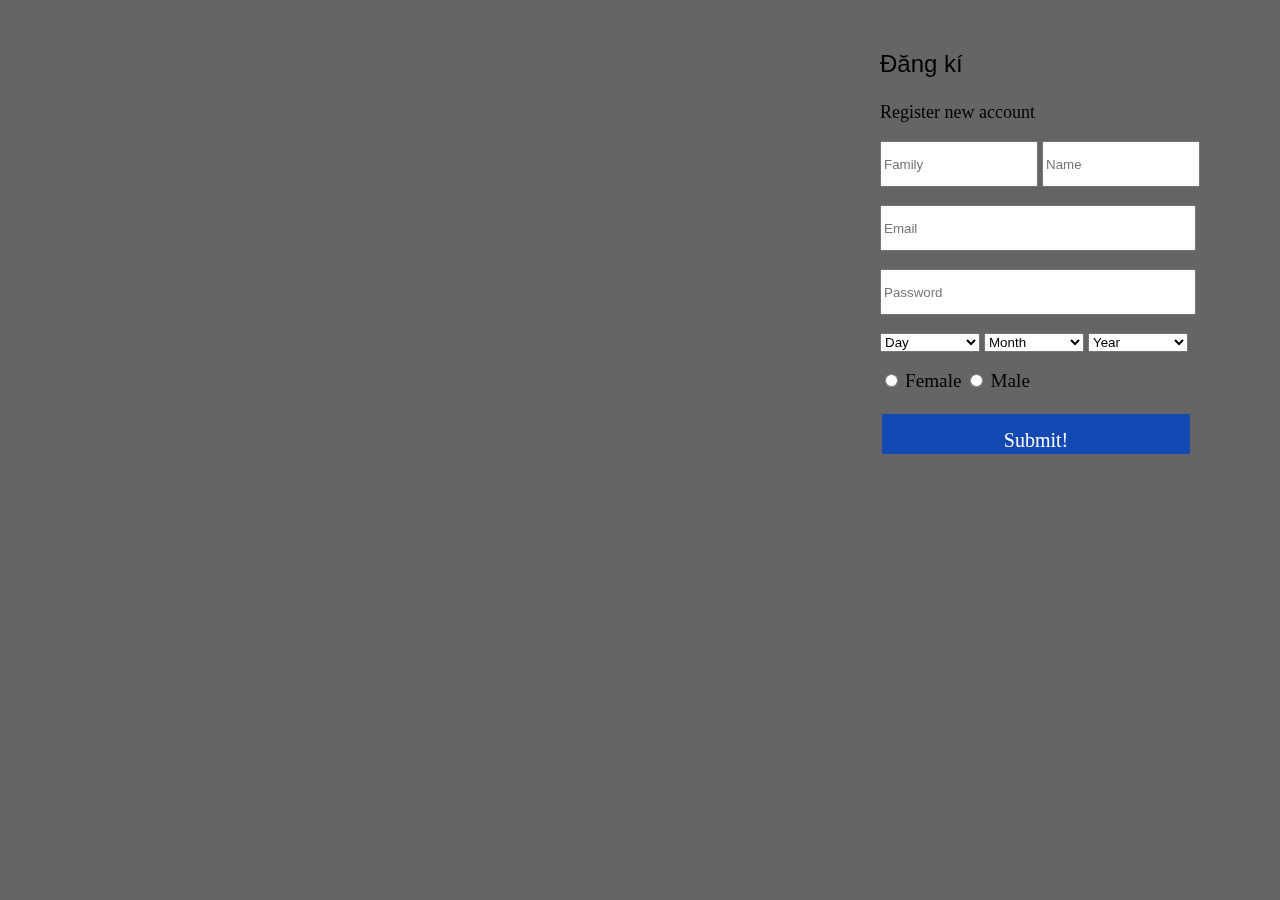
==== index.html @ c6c23900 "Mother f*cker only one day!" ====
<!DOCTYPE html>
<html>
    <head>
        <meta charset="UTF-8">
        <title>Homework01</title>
        <link rel="stylesheet" type="text/css" href="index.css" />
        <script>
            function submit() {
                var reqfamily = document.forms["reg"]["family"].value;
                var reqname = document.forms["reg"]["name"].value;
                var reqmail = document.forms["reg"]["email"].value;
                var reqpass = document.forms["reg"]["psswd"].value;
                var reqdob = document.forms["reg"]["birthday_day"].value;
                var reqmob = document.forms["reg"]["birthday_month"].value;
                var reqyob = document.forms["reg"]["birthday_year"].value;
                var reqsex = document.form["reg"]["sex"].value;
                var allgood = true;
                //family
                if (reqfamily == "") {
                    alert("Family name must be filled out");
                    allgood = false;
                }
                //name
                if (reqname == "") {
                    alert("Name must be filled out");
                    allgood = false;
                }
                //email
                if (reqmail == "") {
                    alert("Email must be filled out");
                    allgood = false;
                }
                //password
                if (reqpass == "") {
                    alert("Password must be filled out");
                    allgood = false;
                }
                //dob
                if (reqdob == "0") {
                    alert("Day of birth must be choosed");
                    allgood = false;
                }
                //mob
                if (reqmob == "0") {
                    alert("Month of birth must be choosed");
                    allgood = false;
                }
                //yob
                if (reqyob == "0") {
                    alert("Year of birth must be choosed");
                    allgood = false;
                }
                //finish
                    if (allgood = true) {alert("Register successfully!")}
                    else {}
                }
        </script>
    </head>
    <body class="newStyle1" >
        <br />
        <span style="height: 300px; width: 400px;" class="newStyle10">
            <p style="text-align: left" class="newStyle2">Đăng kí</p>
            <p style="text-align: left" class="newStyle3">Register new account</p>
            <form name="reg" method="get" id="reg" name="reg" onsubmit="submit()">
                <input type="text" data-type="text" name="family" placeholder="Family" style="height: 40px; width: 150px;" class="cursor" />
                <input type="text" data-type="text" name="name" placeholder="Name" style="height: 40px; width: 150px;" class="cursor" /><br /><br />
                <input type="email" data-type="text" name="email" placeholder="Email" style="width: 308px; height: 40px;" class="cursor" /><br /><br />
                <input type="password" data-type="text" name="psswd" placeholder="Password" style="height: 40px; width: 308px;" class="cursor" /><br /><br />
                <select aria-label="dob" name="birthday_day" id="day" title="Day" style="cursor: crosshair;"><option value="0" selected="1">Day</option><option value="1">1</option><option value="2">2</option><option value="3">3</option><option value="4">4</option><option value="5">5</option><option value="6">6</option><option value="7">7</option><option value="8">8</option><option value="9">9</option><option value="10">10</option><option value="11">11</option><option value="12">12</option><option value="13">13</option><option value="14">14</option><option value="15">15</option><option value="16">16</option><option value="17">17</option><option value="18">18</option><option value="19">19</option><option value="20">20</option><option value="21">21</option><option value="22">22</option><option value="23">23</option><option value="24">24</option><option value="25">25</option><option value="26">26</option><option value="27">27</option><option value="28">28</option><option value="29">29</option><option value="30">30</option><option value="31">31</option></select>
                <select aria-label="mob" name="birthday_month" id="month" title="Month" style="cursor: crosshair;"><option value="0" selected="1">Month</option><option value="1">Jan</option><option value="2">Feb</option><option value="3">Mar</option><option value="4">Apr</option><option value="5">May</option><option value="6">Jun</option><option value="7">Jul</option><option value="8">Aug</option><option value="9">Sep</option><option value="10">Oct</option><option value="11">Nov</option><option value="12">Dec</option></select>
                <select aria-label="yob" name="birthday_year" id="year" title="Year" style="cursor: crosshair;"><option value="0" selected="1">Year</option><option value="2017">2017</option><option value="2016">2016</option><option value="2015">2015</option><option value="2014">2014</option><option value="2013">2013</option><option value="2012">2012</option><option value="2011">2011</option><option value="2010">2010</option><option value="2009">2009</option><option value="2008">2008</option><option value="2007">2007</option><option value="2006">2006</option><option value="2005">2005</option><option value="2004">2004</option><option value="2003">2003</option><option value="2002">2002</option><option value="2001">2001</option><option value="2000">2000</option><option value="1999">1999</option><option value="1998">1998</option><option value="1997">1997</option><option value="1996">1996</option><option value="1995">1995</option><option value="1994">1994</option><option value="1993">1993</option><option value="1992">1992</option><option value="1991">1991</option><option value="1990">1990</option><option value="1989">1989</option><option value="1988">1988</option><option value="1987">1987</option><option value="1986">1986</option><option value="1985">1985</option><option value="1984">1984</option><option value="1983">1983</option><option value="1982">1982</option><option value="1981">1981</option><option value="1980">1980</option><option value="1979">1979</option><option value="1978">1978</option><option value="1977">1977</option><option value="1976">1976</option><option value="1975">1975</option><option value="1974">1974</option><option value="1973">1973</option><option value="1972">1972</option><option value="1971">1971</option><option value="1970">1970</option><option value="1969">1969</option><option value="1968">1968</option><option value="1967">1967</option><option value="1966">1966</option><option value="1965">1965</option><option value="1964">1964</option><option value="1963">1963</option><option value="1962">1962</option><option value="1961">1961</option><option value="1960">1960</option><option value="1959">1959</option><option value="1958">1958</option><option value="1957">1957</option><option value="1956">1956</option><option value="1955">1955</option><option value="1954">1954</option><option value="1953">1953</option><option value="1952">1952</option><option value="1951">1951</option><option value="1950">1950</option><option value="1949">1949</option><option value="1948">1948</option><option value="1947">1947</option><option value="1946">1946</option><option value="1945">1945</option><option value="1944">1944</option><option value="1943">1943</option><option value="1942">1942</option><option value="1941">1941</option><option value="1940">1940</option><option value="1939">1939</option><option value="1938">1938</option><option value="1937">1937</option><option value="1936">1936</option><option value="1935">1935</option><option value="1934">1934</option><option value="1933">1933</option><option value="1932">1932</option><option value="1931">1931</option><option value="1930">1930</option><option value="1929">1929</option><option value="1928">1928</option><option value="1927">1927</option><option value="1926">1926</option><option value="1925">1925</option><option value="1924">1924</option><option value="1923">1923</option><option value="1922">1922</option><option value="1921">1921</option><option value="1920">1920</option><option value="1919">1919</option><option value="1918">1918</option><option value="1917">1917</option><option value="1916">1916</option><option value="1915">1915</option><option value="1914">1914</option><option value="1913">1913</option><option value="1912">1912</option><option value="1911">1911</option><option value="1910">1910</option><option value="1909">1909</option><option value="1908">1908</option><option value="1907">1907</option><option value="1906">1906</option><option value="1905">1905</option></select><br /><br />
                <input type="radio" name="sex" value="1" class="cursor">
                <label style="font-size: larger">Female</label>
                <input type="radio" name="sex" value="2" class="cursor">
                <label style="font-size: larger">Male</label><br /><br />
                <button class="submit_img" type="submit" name="submit">Submit!</button>
            </form>
        </span>
        <p>
            &nbsp;</p>
    </body>
</html>
---- index.css ----
﻿@font-face {
    font-family: submit;
    src: url(Kontakt.ttf)''
}
            #reg {
                text-align: left;
            }
            #day {
                width: 100px;
            }
            #month {
                width: 100px;
            }
            #year {
                width: 100px;
            }
            .submit_img {
                width: 308px;
                height: 40px;
                cursor: crosshair;
                background-color: Highlight;
                border: none;
                color: white;
                padding: 15px 32px;
                text-align: center;
                text-decoration: none;
                display: inline-block;
                font-size: 20px;
                margin: 4px 2px;
                font-family: submit;
            }
            .newStyle1 {
                background-color: #656565;
                background-image: url(https://github.com/HoangTheBoss/hyper/raw/master/Logo.png);
                background-repeat: no-repeat;
            }
            .newStyle2 {
                font-family: 'Arial';
                font-size: x-large;
            }
            .newStyle3 {
                font-family: 'Microsoft NeoGothic';
                font-size: large
            }
            .cursor {
                cursor: crosshair;
            }
            .newStyle10 {
                position: fixed;
                right: 0px;
            }
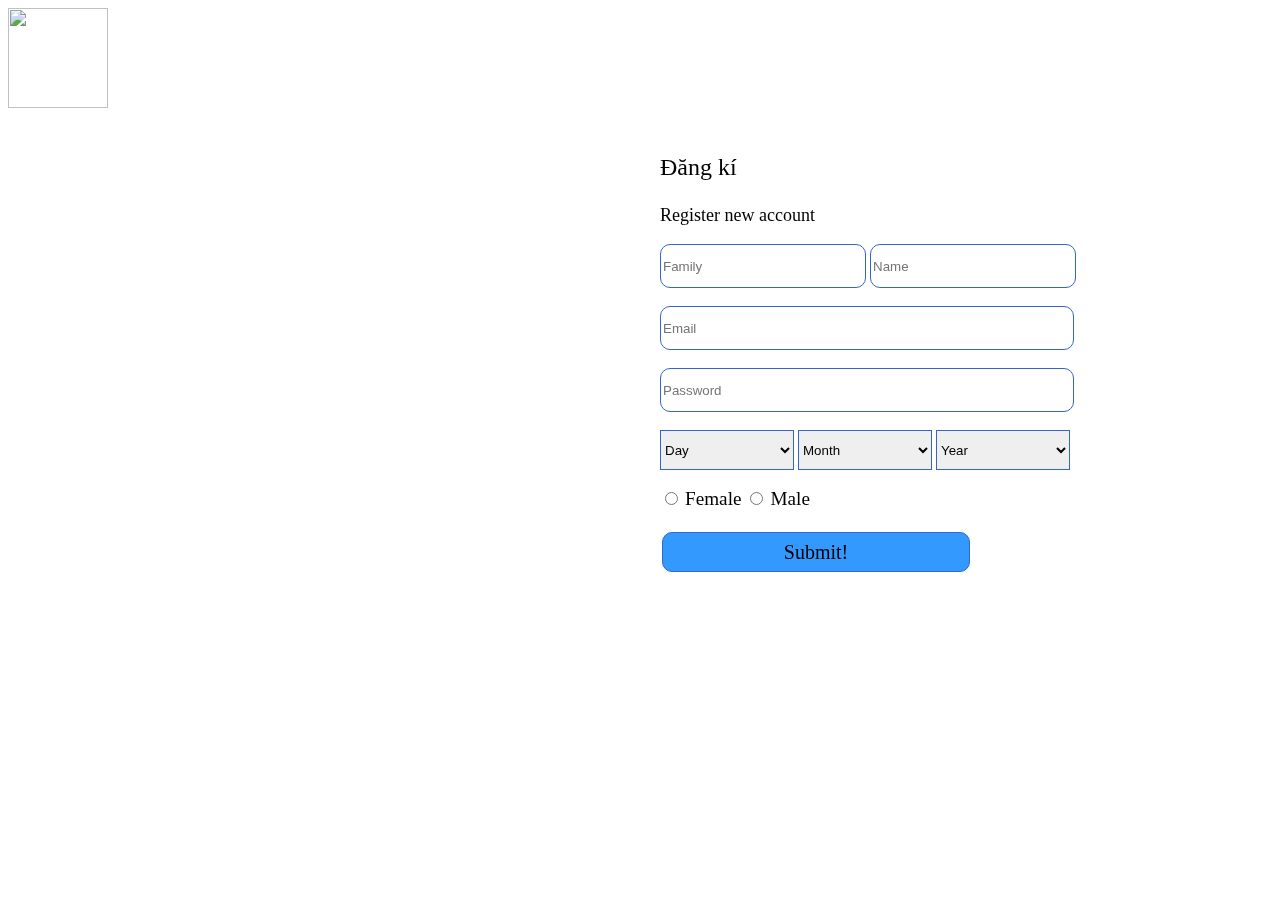
==== commit 6da04a7e: "It will be much faster using inter library" ====
--- a/index.html
+++ b/index.html
@@ -4,71 +4,27 @@
         <meta charset="UTF-8">
         <title>Homework01</title>
         <link rel="stylesheet" type="text/css" href="index.css" />
-        <script>
-            function submit() {
-                var reqfamily = document.forms["reg"]["family"].value;
-                var reqname = document.forms["reg"]["name"].value;
-                var reqmail = document.forms["reg"]["email"].value;
-                var reqpass = document.forms["reg"]["psswd"].value;
-                var reqdob = document.forms["reg"]["birthday_day"].value;
-                var reqmob = document.forms["reg"]["birthday_month"].value;
-                var reqyob = document.forms["reg"]["birthday_year"].value;
-                var reqsex = document.form["reg"]["sex"].value;
-                var allgood = true;
-                //family
-                if (reqfamily == "") {
-                    alert("Family name must be filled out");
-                    allgood = false;
-                }
-                //name
-                if (reqname == "") {
-                    alert("Name must be filled out");
-                    allgood = false;
-                }
-                //email
-                if (reqmail == "") {
-                    alert("Email must be filled out");
-                    allgood = false;
-                }
-                //password
-                if (reqpass == "") {
-                    alert("Password must be filled out");
-                    allgood = false;
-                }
-                //dob
-                if (reqdob == "0") {
-                    alert("Day of birth must be choosed");
-                    allgood = false;
-                }
-                //mob
-                if (reqmob == "0") {
-                    alert("Month of birth must be choosed");
-                    allgood = false;
-                }
-                //yob
-                if (reqyob == "0") {
-                    alert("Year of birth must be choosed");
-                    allgood = false;
-                }
-                //finish
-                    if (allgood = true) {alert("Register successfully!")}
-                    else {}
-                }
-        </script>
+        <script src="jquery-3.2.1.js"></script>
+        <script src="index.js"></script>
     </head>
-    <body class="newStyle1" >
+    <body>
+        <header class="head">
+            <span>
+                <img src="Logo.png" width="100px" height="100px" />
+            </span>
+        </header>
         <br />
-        <span style="height: 300px; width: 400px;" class="newStyle10">
+        <span style="height: 300px; width: 420px;" class="newStyle10">
             <p style="text-align: left" class="newStyle2">Đăng kí</p>
             <p style="text-align: left" class="newStyle3">Register new account</p>
-            <form name="reg" method="get" id="reg" name="reg" onsubmit="submit()">
-                <input type="text" data-type="text" name="family" placeholder="Family" style="height: 40px; width: 150px;" class="cursor" />
-                <input type="text" data-type="text" name="name" placeholder="Name" style="height: 40px; width: 150px;" class="cursor" /><br /><br />
-                <input type="email" data-type="text" name="email" placeholder="Email" style="width: 308px; height: 40px;" class="cursor" /><br /><br />
-                <input type="password" data-type="text" name="psswd" placeholder="Password" style="height: 40px; width: 308px;" class="cursor" /><br /><br />
-                <select aria-label="dob" name="birthday_day" id="day" title="Day" style="cursor: crosshair;"><option value="0" selected="1">Day</option><option value="1">1</option><option value="2">2</option><option value="3">3</option><option value="4">4</option><option value="5">5</option><option value="6">6</option><option value="7">7</option><option value="8">8</option><option value="9">9</option><option value="10">10</option><option value="11">11</option><option value="12">12</option><option value="13">13</option><option value="14">14</option><option value="15">15</option><option value="16">16</option><option value="17">17</option><option value="18">18</option><option value="19">19</option><option value="20">20</option><option value="21">21</option><option value="22">22</option><option value="23">23</option><option value="24">24</option><option value="25">25</option><option value="26">26</option><option value="27">27</option><option value="28">28</option><option value="29">29</option><option value="30">30</option><option value="31">31</option></select>
-                <select aria-label="mob" name="birthday_month" id="month" title="Month" style="cursor: crosshair;"><option value="0" selected="1">Month</option><option value="1">Jan</option><option value="2">Feb</option><option value="3">Mar</option><option value="4">Apr</option><option value="5">May</option><option value="6">Jun</option><option value="7">Jul</option><option value="8">Aug</option><option value="9">Sep</option><option value="10">Oct</option><option value="11">Nov</option><option value="12">Dec</option></select>
-                <select aria-label="yob" name="birthday_year" id="year" title="Year" style="cursor: crosshair;"><option value="0" selected="1">Year</option><option value="2017">2017</option><option value="2016">2016</option><option value="2015">2015</option><option value="2014">2014</option><option value="2013">2013</option><option value="2012">2012</option><option value="2011">2011</option><option value="2010">2010</option><option value="2009">2009</option><option value="2008">2008</option><option value="2007">2007</option><option value="2006">2006</option><option value="2005">2005</option><option value="2004">2004</option><option value="2003">2003</option><option value="2002">2002</option><option value="2001">2001</option><option value="2000">2000</option><option value="1999">1999</option><option value="1998">1998</option><option value="1997">1997</option><option value="1996">1996</option><option value="1995">1995</option><option value="1994">1994</option><option value="1993">1993</option><option value="1992">1992</option><option value="1991">1991</option><option value="1990">1990</option><option value="1989">1989</option><option value="1988">1988</option><option value="1987">1987</option><option value="1986">1986</option><option value="1985">1985</option><option value="1984">1984</option><option value="1983">1983</option><option value="1982">1982</option><option value="1981">1981</option><option value="1980">1980</option><option value="1979">1979</option><option value="1978">1978</option><option value="1977">1977</option><option value="1976">1976</option><option value="1975">1975</option><option value="1974">1974</option><option value="1973">1973</option><option value="1972">1972</option><option value="1971">1971</option><option value="1970">1970</option><option value="1969">1969</option><option value="1968">1968</option><option value="1967">1967</option><option value="1966">1966</option><option value="1965">1965</option><option value="1964">1964</option><option value="1963">1963</option><option value="1962">1962</option><option value="1961">1961</option><option value="1960">1960</option><option value="1959">1959</option><option value="1958">1958</option><option value="1957">1957</option><option value="1956">1956</option><option value="1955">1955</option><option value="1954">1954</option><option value="1953">1953</option><option value="1952">1952</option><option value="1951">1951</option><option value="1950">1950</option><option value="1949">1949</option><option value="1948">1948</option><option value="1947">1947</option><option value="1946">1946</option><option value="1945">1945</option><option value="1944">1944</option><option value="1943">1943</option><option value="1942">1942</option><option value="1941">1941</option><option value="1940">1940</option><option value="1939">1939</option><option value="1938">1938</option><option value="1937">1937</option><option value="1936">1936</option><option value="1935">1935</option><option value="1934">1934</option><option value="1933">1933</option><option value="1932">1932</option><option value="1931">1931</option><option value="1930">1930</option><option value="1929">1929</option><option value="1928">1928</option><option value="1927">1927</option><option value="1926">1926</option><option value="1925">1925</option><option value="1924">1924</option><option value="1923">1923</option><option value="1922">1922</option><option value="1921">1921</option><option value="1920">1920</option><option value="1919">1919</option><option value="1918">1918</option><option value="1917">1917</option><option value="1916">1916</option><option value="1915">1915</option><option value="1914">1914</option><option value="1913">1913</option><option value="1912">1912</option><option value="1911">1911</option><option value="1910">1910</option><option value="1909">1909</option><option value="1908">1908</option><option value="1907">1907</option><option value="1906">1906</option><option value="1905">1905</option></select><br /><br />
+            <form name="reg" method="get" id="reg">
+                <input type="text" data-type="text" name="family" id="family" placeholder="Family" style="height: 40px; width: 200px; border: 0.5px solid #3366CC;" class="cursor" />
+                <input type="text" data-type="text" name="name" id="name" placeholder="Name" style="height: 40px; width: 200px; border: 0.5px solid #3366CC;" class="cursor" /><br /><br />
+                <input type="email" data-type="text" name="email" id="email" placeholder="Email" style="width: 408px; height: 40px; border: 0.5px solid #3366CC;" class="cursor" /><br /><br />
+                <input type="password" data-type="text" name="psswd" id="psswd" placeholder="Password" style="height: 40px; width: 408px; border: 0.5px solid #3366CC;" class="cursor" /><br /><br />
+                <select on aria-label="dob" name="birthday_day" id="day" title="Day" class="select" style="height: 40px; width: 134px; border: 0.5px solid #3366CC;"><option value="0" selected="1">Day</option><option value="1">1</option><option value="2">2</option><option value="3">3</option><option value="4">4</option><option value="5">5</option><option value="6">6</option><option value="7">7</option><option value="8">8</option><option value="9">9</option><option value="10">10</option><option value="11">11</option><option value="12">12</option><option value="13">13</option><option value="14">14</option><option value="15">15</option><option value="16">16</option><option value="17">17</option><option value="18">18</option><option value="19">19</option><option value="20">20</option><option value="21">21</option><option value="22">22</option><option value="23">23</option><option value="24">24</option><option value="25">25</option><option value="26">26</option><option value="27">27</option><option value="28">28</option><option value="29">29</option><option value="30">30</option><option value="31">31</option></select>
+                <select aria-label="mob" name="birthday_month" id="month" title="Month" class="select" style="height: 40px; width: 134px; border: 0.5px solid #3366CC;"><option value="0" selected="1">Month</option><option value="1">Jan</option><option value="2">Feb</option><option value="3">Mar</option><option value="4">Apr</option><option value="5">May</option><option value="6">Jun</option><option value="7">Jul</option><option value="8">Aug</option><option value="9">Sep</option><option value="10">Oct</option><option value="11">Nov</option><option value="12">Dec</option></select>
+                <select aria-label="yob" name="birthday_year" id="year" title="Year" class="select" style="height: 40px; width: 134px; border: 0.5px solid #3366CC;"><option value="0" selected="1">Year</option><option value="2017">2017</option><option value="2016">2016</option><option value="2015">2015</option><option value="2014">2014</option><option value="2013">2013</option><option value="2012">2012</option><option value="2011">2011</option><option value="2010">2010</option><option value="2009">2009</option><option value="2008">2008</option><option value="2007">2007</option><option value="2006">2006</option><option value="2005">2005</option><option value="2004">2004</option><option value="2003">2003</option><option value="2002">2002</option><option value="2001">2001</option><option value="2000">2000</option><option value="1999">1999</option><option value="1998">1998</option><option value="1997">1997</option><option value="1996">1996</option><option value="1995">1995</option><option value="1994">1994</option><option value="1993">1993</option><option value="1992">1992</option><option value="1991">1991</option><option value="1990">1990</option><option value="1989">1989</option><option value="1988">1988</option><option value="1987">1987</option><option value="1986">1986</option><option value="1985">1985</option><option value="1984">1984</option><option value="1983">1983</option><option value="1982">1982</option><option value="1981">1981</option><option value="1980">1980</option><option value="1979">1979</option><option value="1978">1978</option><option value="1977">1977</option><option value="1976">1976</option><option value="1975">1975</option><option value="1974">1974</option><option value="1973">1973</option><option value="1972">1972</option><option value="1971">1971</option><option value="1970">1970</option><option value="1969">1969</option><option value="1968">1968</option><option value="1967">1967</option><option value="1966">1966</option><option value="1965">1965</option><option value="1964">1964</option><option value="1963">1963</option><option value="1962">1962</option><option value="1961">1961</option><option value="1960">1960</option><option value="1959">1959</option><option value="1958">1958</option><option value="1957">1957</option><option value="1956">1956</option><option value="1955">1955</option><option value="1954">1954</option><option value="1953">1953</option><option value="1952">1952</option><option value="1951">1951</option><option value="1950">1950</option><option value="1949">1949</option><option value="1948">1948</option><option value="1947">1947</option><option value="1946">1946</option><option value="1945">1945</option><option value="1944">1944</option><option value="1943">1943</option><option value="1942">1942</option><option value="1941">1941</option><option value="1940">1940</option><option value="1939">1939</option><option value="1938">1938</option><option value="1937">1937</option><option value="1936">1936</option><option value="1935">1935</option><option value="1934">1934</option><option value="1933">1933</option><option value="1932">1932</option><option value="1931">1931</option><option value="1930">1930</option><option value="1929">1929</option><option value="1928">1928</option><option value="1927">1927</option><option value="1926">1926</option><option value="1925">1925</option><option value="1924">1924</option><option value="1923">1923</option><option value="1922">1922</option><option value="1921">1921</option><option value="1920">1920</option><option value="1919">1919</option><option value="1918">1918</option><option value="1917">1917</option><option value="1916">1916</option><option value="1915">1915</option><option value="1914">1914</option><option value="1913">1913</option><option value="1912">1912</option><option value="1911">1911</option><option value="1910">1910</option><option value="1909">1909</option><option value="1908">1908</option><option value="1907">1907</option><option value="1906">1906</option><option value="1905">1905</option></select><br /><br />
                 <input type="radio" name="sex" value="1" class="cursor">
                 <label style="font-size: larger">Female</label>
                 <input type="radio" name="sex" value="2" class="cursor">
--- a/index.css
+++ b/index.css
@@ -1,6 +1,6 @@
 ﻿@font-face {
     font-family: submit;
-    src: url(Kontakt.ttf)''
+    src: url(/Kontakt.ttf)''
 }
             #reg {
                 text-align: left;
@@ -18,10 +18,10 @@
                 width: 308px;
                 height: 40px;
                 cursor: crosshair;
-                background-color: Highlight;
-                border: none;
-                color: white;
-                padding: 15px 32px;
+                background-color: #3399FF;
+                border-radius: 10px;
+                border: 1.5px solid #3366CC;
+                color: black;
                 text-align: center;
                 text-decoration: none;
                 display: inline-block;
@@ -30,22 +30,32 @@
                 font-family: submit;
             }
             .newStyle1 {
-                background-color: #656565;
+                background: #a1dbff;
+                background: -moz-linear-gradient(-45deg, #a1dbff 0%, #cbebff 53%, #f0f9ff 100%);
+                background: -webkit-gradient(linear, left top, right bottom, color-stop(0%,#a1dbff), color-stop(53%,#cbebff), color-stop(100%,#f0f9ff));
+                background: -webkit-linear-gradient(-45deg, #a1dbff 0%,#cbebff 53%,#f0f9ff 100%);
+                background: -o-linear-gradient(-45deg, #a1dbff 0%,#cbebff 53%,#f0f9ff 100%);
+                background: -ms-linear-gradient(-45deg, #a1dbff 0%,#cbebff 53%,#f0f9ff 100%);
+                background: linear-gradient(135deg, #a1dbff 0%,#cbebff 53%,#f0f9ff 100%);
+                filter: progid:DXImageTransform.Microsoft.gradient( startColorstr='#a1dbff', endColorstr='#f0f9ff',GradientType=1 );
                 background-image: url(https://github.com/HoangTheBoss/hyper/raw/master/Logo.png);
                 background-repeat: no-repeat;
             }
             .newStyle2 {
-                font-family: 'Arial';
+                font-family: submit;
                 font-size: x-large;
             }
             .newStyle3 {
-                font-family: 'Microsoft NeoGothic';
+                font-family: submit;
                 font-size: large
             }
             .cursor {
                 cursor: crosshair;
+                border-radius: 10px;
+                border: 1.5px solid #3366C;
+                padding-left: 2px;
             }
             .newStyle10 {
                 position: fixed;
-                right: 0px;
+                right: 200px;
             }